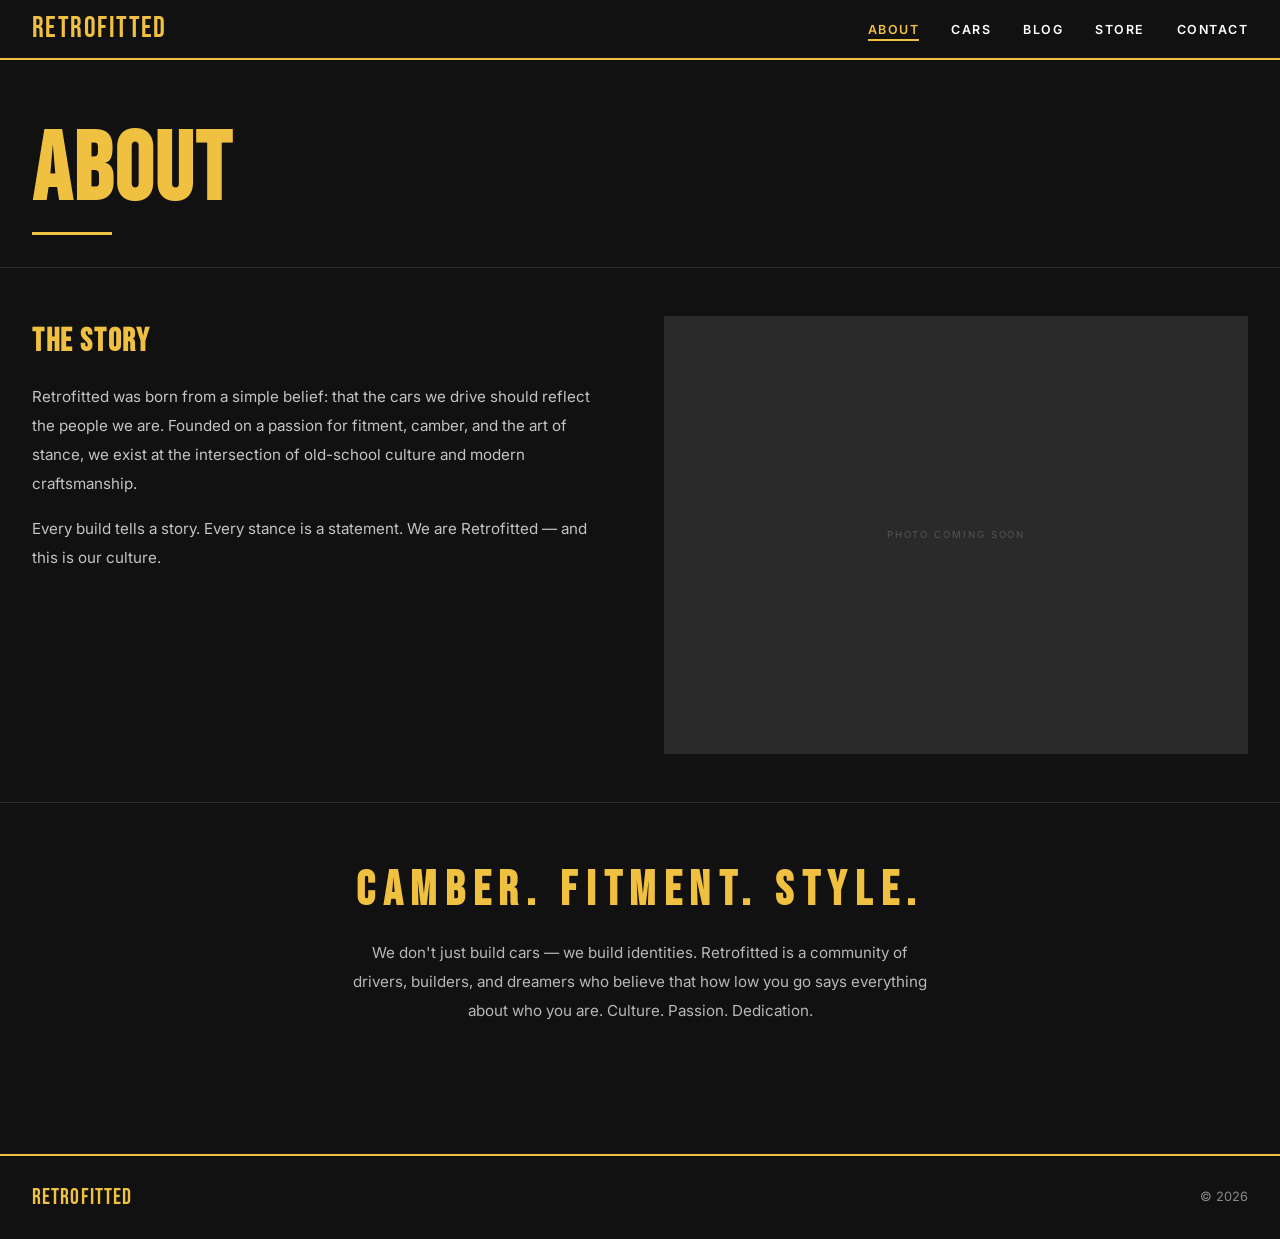
==== about.html @ 3a023373 "feat: add about page" ====
<!DOCTYPE html>
<html lang="en">
<head>
  <meta charset="UTF-8">
  <meta name="viewport" content="width=device-width, initial-scale=1.0">
  <title>About — Retrofitted</title>
  <link rel="stylesheet" href="css/style.css">
</head>
<body>

  <nav>
    <a href="index.html" class="nav-brand">RETROFITTED</a>
    <button class="nav-toggle" aria-label="Toggle navigation">
      <span></span><span></span><span></span>
    </button>
    <ul class="nav-links">
      <li><a href="about.html">About</a></li>
      <li><a href="cars.html">Cars</a></li>
      <li><a href="blog.html">Blog</a></li>
      <li><a href="store.html">Store</a></li>
      <li><a href="contact.html">Contact</a></li>
    </ul>
  </nav>

  <div class="page-wrapper">

    <div class="page-header">
      <h1>About</h1>
      <div class="page-header-rule"></div>
    </div>

    <div class="about-content">
      <div class="about-text">
        <h2>The Story</h2>
        <p>
          Retrofitted was born from a simple belief: that the cars we drive should
          reflect the people we are. Founded on a passion for fitment, camber, and
          the art of stance, we exist at the intersection of old-school culture and
          modern craftsmanship.
        </p>
        <p style="margin-top: 1rem;">
          Every build tells a story. Every stance is a statement. We are Retrofitted —
          and this is our culture.
        </p>
      </div>
      <div class="about-img img-placeholder">Photo Coming Soon</div>
    </div>

    <div class="about-culture">
      <h2 class="pull-quote-large">Camber. Fitment. Style.</h2>
      <p>
        We don't just build cars — we build identities. Retrofitted is a community
        of drivers, builders, and dreamers who believe that how low you go says
        everything about who you are. Culture. Passion. Dedication.
      </p>
    </div>

  </div>

  <footer>
    <span class="footer-brand">RETROFITTED</span>
    <span class="footer-copy">&copy; 2026</span>
  </footer>

  <script src="js/main.js"></script>
</body>
</html>
---- css/style.css ----
/* ===== FONTS ===== */
@import url('https://fonts.googleapis.com/css2?family=Bebas+Neue&family=Inter:wght@400;500;600&display=swap');

/* ===== VARIABLES ===== */
:root {
  --bg:       #111111;
  --gold:     #F0C040;
  --white:    #FFFFFF;
  --card:     #1C1C1C;
  --divider:  #2A2A2A;
  --font-headline: 'Bebas Neue', cursive;
  --font-body:     'Inter', sans-serif;
  --nav-height: 60px;
}

/* ===== RESET ===== */
*, *::before, *::after { box-sizing: border-box; margin: 0; padding: 0; }
html { scroll-behavior: smooth; }
body { background: var(--bg); color: var(--white); font-family: var(--font-body); line-height: 1.6; }
a { text-decoration: none; }
img { display: block; max-width: 100%; }
ul { list-style: none; }

/* ===== NAV ===== */
nav {
  position: fixed;
  top: 0; left: 0; right: 0;
  z-index: 100;
  background: var(--bg);
  border-bottom: 2px solid var(--gold);
  display: flex;
  align-items: center;
  justify-content: space-between;
  padding: 0 2rem;
  height: var(--nav-height);
}

.nav-brand {
  font-family: var(--font-headline);
  font-size: 1.8rem;
  color: var(--gold);
  letter-spacing: 0.05em;
}

.nav-links {
  display: flex;
  gap: 2rem;
}

.nav-links a {
  color: var(--white);
  font-size: 0.78rem;
  font-weight: 600;
  letter-spacing: 0.12em;
  text-transform: uppercase;
  padding-bottom: 2px;
  transition: color 0.2s;
}

.nav-links a:hover,
.nav-links a.active {
  color: var(--gold);
  border-bottom: 2px solid var(--gold);
}

.nav-toggle {
  display: none;
  flex-direction: column;
  gap: 5px;
  cursor: pointer;
  background: none;
  border: none;
  padding: 4px;
}

.nav-toggle span {
  display: block;
  width: 24px;
  height: 2px;
  background: var(--white);
}

/* ===== PAGE WRAPPER ===== */
.page-wrapper {
  padding-top: var(--nav-height);
  min-height: calc(100vh - var(--nav-height));
}

/* ===== PAGE HEADER (inner pages) ===== */
.page-header {
  padding: 4rem 2rem 2rem;
  border-bottom: 1px solid var(--divider);
}

.page-header h1 {
  font-family: var(--font-headline);
  color: var(--gold);
  font-size: clamp(3rem, 8vw, 6rem);
  letter-spacing: 0.02em;
  line-height: 1;
}

.page-header-rule {
  width: 80px;
  height: 3px;
  background: var(--gold);
  margin-top: 0.75rem;
}

/* ===== FOOTER ===== */
footer {
  border-top: 2px solid var(--gold);
  padding: 1.5rem 2rem;
  display: flex;
  justify-content: space-between;
  align-items: center;
  margin-top: 4rem;
}

.footer-brand {
  font-family: var(--font-headline);
  color: var(--gold);
  font-size: 1.4rem;
  letter-spacing: 0.05em;
}

.footer-copy {
  font-size: 0.8rem;
  color: var(--white);
  opacity: 0.5;
}

/* ===== UTILITIES ===== */
.img-placeholder {
  background: var(--divider);
  display: flex;
  align-items: center;
  justify-content: center;
  color: rgba(255, 255, 255, 0.2);
  font-size: 0.6rem;
  letter-spacing: 0.2em;
  text-transform: uppercase;
  font-family: var(--font-body);
}

.editorial-label {
  font-size: 0.68rem;
  font-weight: 600;
  letter-spacing: 0.22em;
  text-transform: uppercase;
  color: var(--gold);
  display: block;
  margin-bottom: 0.5rem;
}

.editorial-link {
  display: inline-block;
  color: var(--gold);
  font-size: 0.8rem;
  font-weight: 600;
  letter-spacing: 0.12em;
  text-transform: uppercase;
  margin-top: 1rem;
  transition: opacity 0.2s;
}

.editorial-link:hover { opacity: 0.65; }

/* ===== HOME PAGE ===== */
.top-bar {
  background: var(--bg);
  border-bottom: 1px solid var(--divider);
  color: var(--gold);
  font-size: 0.62rem;
  letter-spacing: 0.22em;
  text-transform: uppercase;
  padding: 0.45rem 2rem;
  display: flex;
  justify-content: space-between;
  font-weight: 600;
}

.home-hero {
  padding: 5rem 2rem 4rem;
  text-align: center;
  border-bottom: 1px solid var(--divider);
}

.home-masthead {
  font-family: var(--font-headline);
  color: var(--gold);
  font-size: clamp(5rem, 18vw, 14rem);
  letter-spacing: 0.01em;
  line-height: 0.9;
}

.home-subtitle {
  font-size: clamp(0.6rem, 1.4vw, 0.8rem);
  letter-spacing: 0.45em;
  text-transform: uppercase;
  color: var(--white);
  margin-top: 1.5rem;
  opacity: 0.75;
}

.home-grid {
  display: grid;
  grid-template-columns: 1fr 1fr;
  border-bottom: 1px solid var(--divider);
}

.home-grid-left {
  border-right: 1px solid var(--divider);
}

.home-editorial-block {
  padding: 2.5rem 2rem;
  border-bottom: 1px solid var(--divider);
}

.home-editorial-block:last-child { border-bottom: none; }

.editorial-headline {
  font-family: var(--font-headline);
  color: var(--white);
  font-size: clamp(1.8rem, 3vw, 2.6rem);
  letter-spacing: 0.02em;
  line-height: 1.1;
}

.home-grid-right {
  padding: 2.5rem 2rem;
  display: flex;
  flex-direction: column;
  justify-content: center;
}

.pull-quote-large {
  font-family: var(--font-headline);
  color: var(--white);
  font-size: clamp(2.5rem, 5vw, 4.5rem);
  letter-spacing: 0.02em;
  line-height: 1;
}

.pull-quote-small {
  font-size: clamp(0.65rem, 1.1vw, 0.8rem);
  letter-spacing: 0.2em;
  text-transform: uppercase;
  color: var(--gold);
  margin-top: 0.75rem;
  line-height: 1.8;
}

/* ===== ABOUT PAGE ===== */
.about-content {
  display: grid;
  grid-template-columns: 1fr 1fr;
  gap: 3rem;
  padding: 3rem 2rem;
  border-bottom: 1px solid var(--divider);
}

.about-text h2 {
  font-family: var(--font-headline);
  color: var(--gold);
  font-size: 2rem;
  letter-spacing: 0.05em;
  margin-bottom: 1rem;
}

.about-text p {
  color: rgba(255, 255, 255, 0.75);
  line-height: 1.9;
  font-size: 0.95rem;
}

.about-img {
  aspect-ratio: 4 / 3;
  width: 100%;
}

.about-culture {
  padding: 4rem 2rem;
  text-align: center;
}

.about-culture .pull-quote-large {
  color: var(--gold);
  font-size: clamp(1.5rem, 4vw, 3rem);
  letter-spacing: 0.18em;
}

.about-culture p {
  max-width: 580px;
  margin: 1.5rem auto 0;
  color: rgba(255, 255, 255, 0.7);
  line-height: 1.9;
  font-size: 0.95rem;
}

/* ===== CARS PAGE ===== */
.builds-grid {
  display: grid;
  grid-template-columns: repeat(3, 1fr);
  gap: 1.5rem;
  padding: 3rem 2rem;
}

.build-card {
  background: var(--card);
  transition: transform 0.2s, box-shadow 0.2s;
  cursor: pointer;
}

.build-card:hover {
  transform: translateY(-4px);
  box-shadow: 0 0 0 2px var(--gold);
}

.build-card-img {
  aspect-ratio: 16 / 9;
  width: 100%;
}

.build-card-body { padding: 1rem 1.25rem 1.25rem; }

.build-card-name {
  font-family: var(--font-headline);
  color: var(--gold);
  font-size: 1.4rem;
  letter-spacing: 0.04em;
}

.build-card-meta {
  font-size: 0.7rem;
  letter-spacing: 0.12em;
  text-transform: uppercase;
  color: rgba(255, 255, 255, 0.45);
  margin-top: 0.3rem;
}

.build-card-tagline {
  font-size: 0.85rem;
  color: rgba(255, 255, 255, 0.7);
  font-style: italic;
  margin-top: 0.5rem;
}

/* ===== VLOG PAGE ===== */
.vlog-list {
  padding: 3rem 2rem;
  display: flex;
  flex-direction: column;
  gap: 1.5rem;
}

.vlog-card {
  background: var(--card);
  display: grid;
  grid-template-columns: 320px 1fr;
}

.vlog-thumb {
  aspect-ratio: 16 / 9;
  position: relative;
}

.vlog-play {
  position: absolute;
  inset: 0;
  display: flex;
  align-items: center;
  justify-content: center;
  font-size: 2.5rem;
  color: var(--gold);
}

.vlog-info {
  padding: 1.5rem 2rem;
  display: flex;
  flex-direction: column;
  justify-content: center;
}

.vlog-title {
  font-family: var(--font-headline);
  color: var(--gold);
  font-size: 1.6rem;
  letter-spacing: 0.03em;
  line-height: 1.1;
}

.vlog-desc {
  font-size: 0.88rem;
  color: rgba(255, 255, 255, 0.65);
  margin-top: 0.6rem;
  line-height: 1.75;
}

/* ===== STORE PAGE ===== */
.store-sub {
  display: block;
  font-size: 0.7rem;
  letter-spacing: 0.28em;
  text-transform: uppercase;
  color: rgba(255, 255, 255, 0.4);
  margin-top: 0.5rem;
}

.product-grid {
  display: grid;
  grid-template-columns: repeat(4, 1fr);
  gap: 1.25rem;
  padding: 3rem 2rem;
}

.product-card {
  background: var(--card);
  transition: transform 0.2s, box-shadow 0.2s;
  cursor: pointer;
}

.product-card:hover {
  transform: translateY(-4px);
  box-shadow: 0 0 0 2px var(--gold);
}

.product-card-img {
  aspect-ratio: 1 / 1;
  width: 100%;
}

.product-card-body { padding: 0.75rem 1rem 1rem; }

.product-card-name {
  font-size: 0.8rem;
  font-weight: 600;
  text-transform: uppercase;
  letter-spacing: 0.1em;
  color: var(--white);
}

.product-card-price {
  font-family: var(--font-headline);
  color: var(--gold);
  font-size: 1.1rem;
  margin-top: 0.3rem;
  letter-spacing: 0.05em;
}

/* ===== CONTACT PAGE ===== */
.contact-content {
  padding: 3rem 2rem;
  max-width: 640px;
  margin: 0 auto;
}

.contact-form {
  display: flex;
  flex-direction: column;
  gap: 1.25rem;
}

.form-group {
  display: flex;
  flex-direction: column;
  gap: 0.4rem;
}

.form-group label {
  font-size: 0.68rem;
  font-weight: 600;
  letter-spacing: 0.22em;
  text-transform: uppercase;
  color: rgba(255, 255, 255, 0.5);
}

.form-group input,
.form-group textarea {
  background: var(--card);
  border: 1px solid var(--divider);
  color: var(--white);
  font-family: var(--font-body);
  font-size: 0.95rem;
  padding: 0.75rem 1rem;
  outline: none;
  transition: border-color 0.2s;
  resize: vertical;
}

.form-group input:focus,
.form-group textarea:focus { border-color: var(--gold); }

.form-submit {
  background: var(--gold);
  color: var(--bg);
  font-family: var(--font-body);
  font-size: 0.82rem;
  font-weight: 700;
  letter-spacing: 0.18em;
  text-transform: uppercase;
  border: none;
  padding: 1rem;
  cursor: pointer;
  transition: opacity 0.2s;
  width: 100%;
  margin-top: 0.5rem;
}

.form-submit:hover { opacity: 0.8; }

.contact-social {
  margin-top: 3rem;
  padding-top: 2rem;
  border-top: 1px solid var(--divider);
  text-align: center;
}

.social-label {
  font-size: 0.65rem;
  letter-spacing: 0.28em;
  text-transform: uppercase;
  color: rgba(255, 255, 255, 0.35);
  margin-bottom: 1rem;
}

.social-links {
  display: flex;
  justify-content: center;
  gap: 2.5rem;
}

.social-links a {
  font-size: 0.75rem;
  font-weight: 600;
  letter-spacing: 0.18em;
  text-transform: uppercase;
  color: var(--gold);
  transition: opacity 0.2s;
}

.social-links a:hover { opacity: 0.65; }

/* ===== RESPONSIVE ===== */
@media (max-width: 900px) {
  .builds-grid    { grid-template-columns: repeat(2, 1fr); }
  .product-grid   { grid-template-columns: repeat(2, 1fr); }
  .vlog-card      { grid-template-columns: 240px 1fr; }
}

@media (max-width: 768px) {
  .nav-links {
    display: none;
    flex-direction: column;
    position: absolute;
    top: var(--nav-height);
    left: 0; right: 0;
    background: var(--bg);
    border-bottom: 2px solid var(--gold);
    padding: 1rem 2rem;
    gap: 1.25rem;
  }
  .nav-links.open  { display: flex; }
  .nav-toggle      { display: flex; }
  .home-grid       { grid-template-columns: 1fr; }
  .home-grid-left  { border-right: none; }
  .about-content   { grid-template-columns: 1fr; }
  .builds-grid     { grid-template-columns: 1fr; }
  .vlog-card       { grid-template-columns: 1fr; }
}

@media (max-width: 480px) {
  .product-grid { grid-template-columns: repeat(2, 1fr); }
}
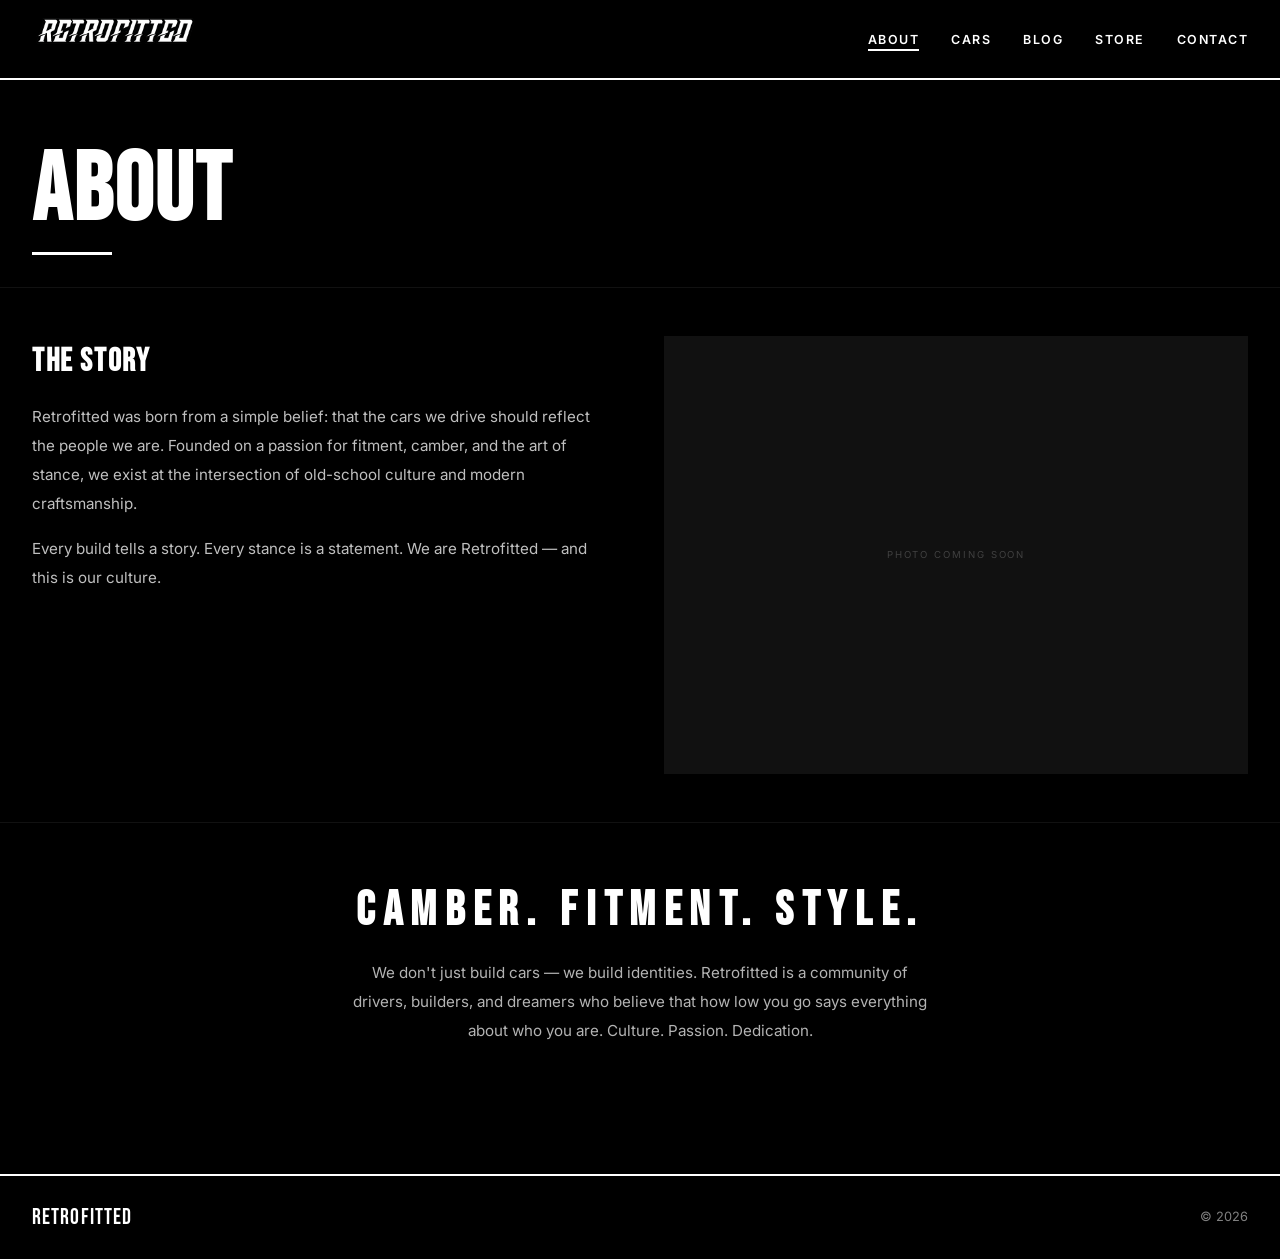
==== commit 65e12465: "feat: white accents, deep black bg, transparent home sections, right-aligned editorial Co-Authored-B" ====
--- a/about.html
+++ b/about.html
@@ -9,7 +9,7 @@
 <body>
 
   <nav>
-    <a href="index.html" class="nav-brand">RETROFITTED</a>
+    <a href="index.html" class="nav-brand"><img src="assets/logo.png" alt="Retrofitted" class="nav-logo"></a>
     <button class="nav-toggle" aria-label="Toggle navigation">
       <span></span><span></span><span></span>
     </button>
@@ -38,7 +38,7 @@
           the art of stance, we exist at the intersection of old-school culture and
           modern craftsmanship.
         </p>
-        <p style="margin-top: 1rem;">
+        <p>
           Every build tells a story. Every stance is a statement. We are Retrofitted —
           and this is our culture.
         </p>
--- a/css/style.css
+++ b/css/style.css
@@ -3,14 +3,14 @@
 
 /* ===== VARIABLES ===== */
 :root {
-  --bg:       #111111;
-  --gold:     #F0C040;
+  --bg:       #000000;
+  --gold:     #FFFFFF;
   --white:    #FFFFFF;
-  --card:     #1C1C1C;
-  --divider:  #2A2A2A;
+  --card:     #050505;
+  --divider:  #111111;
   --font-headline: 'Bebas Neue', cursive;
   --font-body:     'Inter', sans-serif;
-  --nav-height: 60px;
+  --nav-height: 80px;
 }
 
 /* ===== RESET ===== */
@@ -36,10 +36,14 @@
 }
 
 .nav-brand {
-  font-family: var(--font-headline);
-  font-size: 1.8rem;
-  color: var(--gold);
-  letter-spacing: 0.05em;
+  display: flex;
+  align-items: center;
+}
+
+.nav-logo {
+  height: 250px;
+  width: auto;
+  display: block;
 }
 
 .nav-links {
@@ -153,6 +157,11 @@
   margin-bottom: 0.5rem;
 }
 
+.editorial-label.small {
+  font-size: 0.55rem;
+  opacity: 0.6;
+}
+
 .editorial-link {
   display: inline-block;
   color: var(--gold);
@@ -184,7 +193,9 @@
   padding: 5rem 2rem 4rem;
   text-align: center;
   border-bottom: 1px solid var(--divider);
-}
+  position: relative;
+}
+
 
 .home-masthead {
   font-family: var(--font-headline);
@@ -209,13 +220,11 @@
   border-bottom: 1px solid var(--divider);
 }
 
-.home-grid-left {
-  border-right: 1px solid var(--divider);
-}
+.home-grid-left {}
 
 .home-editorial-block {
-  padding: 2.5rem 2rem;
-  border-bottom: 1px solid var(--divider);
+  padding: 2rem 2rem;
+  border-bottom: 1px solid rgba(255,255,255,0.1);
 }
 
 .home-editorial-block:last-child { border-bottom: none; }
@@ -229,10 +238,12 @@
 }
 
 .home-grid-right {
-  padding: 2.5rem 2rem;
+  padding: 0;
   display: flex;
   flex-direction: column;
   justify-content: center;
+  align-items: flex-end;
+  text-align: right;
 }
 
 .pull-quote-large {
@@ -273,6 +284,10 @@
   color: rgba(255, 255, 255, 0.75);
   line-height: 1.9;
   font-size: 0.95rem;
+}
+
+.about-text p + p {
+  margin-top: 1rem;
 }
 
 .about-img {
